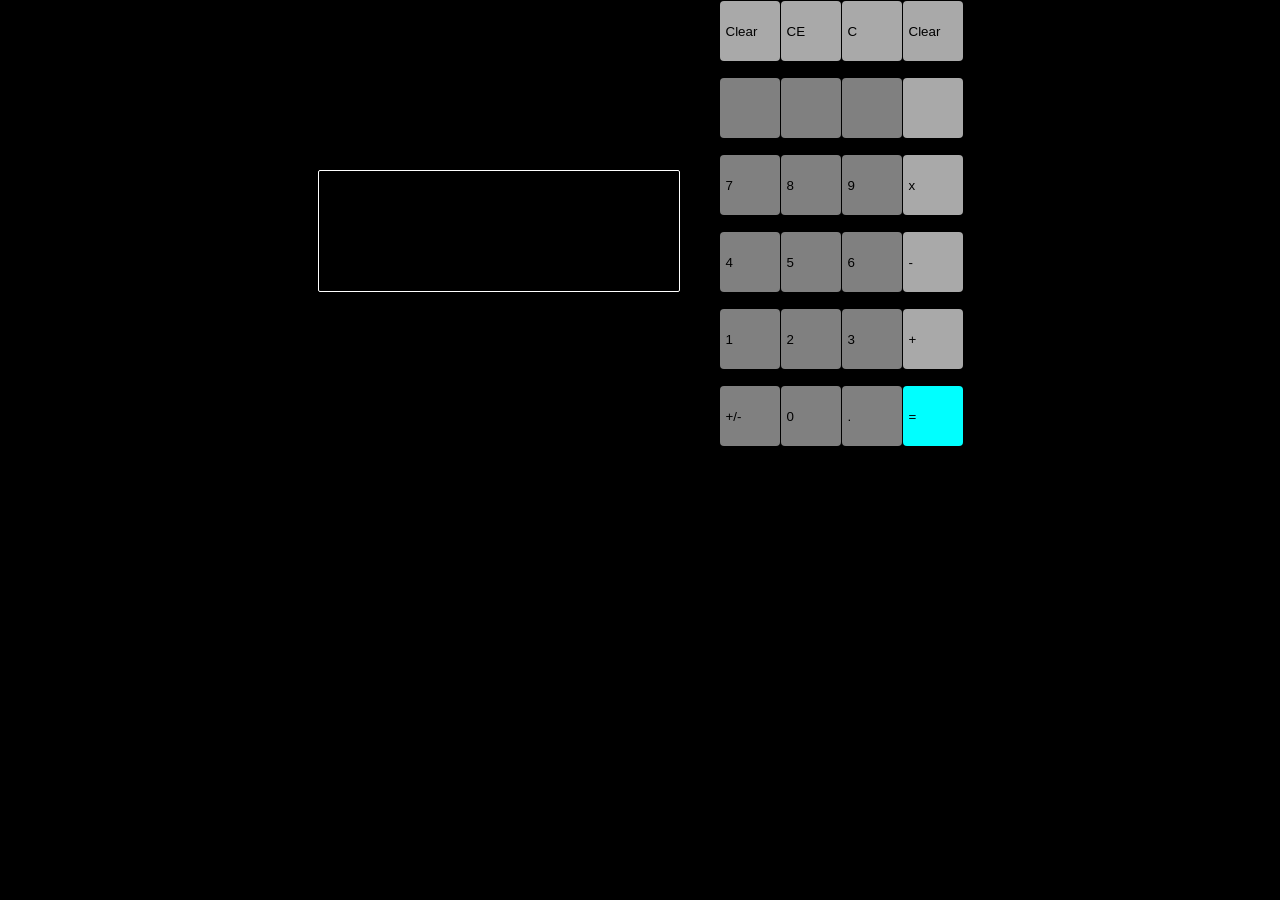
==== index.html @ 86aaffff "still working" ====
<!DOCTYPE html>
<html lang="en">
<head>
    <meta charset="UTF-8">
    <meta name="viewport" content="width=device-width, initial-scale=1.0">
    <title>Calculator</title>
    <link rel="stylesheet" href="src/css/main.css">
</head>
<body>
    <div id="display">
        <h2 id="calculations"></h2>
        <h2 id="result"></h2>
    </div>
    <div id="buttons">
        <ul class="row">
            <li><button id="percentage">Clear</button></li>
            <li><button id="CE">CE</button></li>
            <li><button id="C">C</button></li>
            <li><button id="clear">Clear</button></li>
        </ul>
        <ul class="row">
            <li><button id="inverse"> </button></li>
            <li><button id="square"> </button></li>
            <li><button id="square-root"> </button></li>
            <li><button id="divide"> </button></li>
        </ul>
        <ul class="row">
            <li><button class="numbered-button">7</button></li>
            <li><button class="numbered-button">8</button></li>
            <li><button class="numbered-button">9</button></li>
            <li><button id="multiply">x</button></li>
        </ul>
        <ul class="row">
            <li><button class="numbered-button">4</button></li>
            <li><button class="numbered-button">5</button></li>
            <li><button class="numbered-button">6</button></li>
            <li><button id="subtract">-</button></li>
        </ul>
        <ul class="row">
            <li><button class="numbered-button">1</button></li>
            <li><button class="numbered-button">2</button></li>
            <li><button class="numbered-button">3</button></li>
            <li><button id="add">+</button></li>
        </ul>
        <ul class="row">
            <li><button id="plus/minus">+/-</button></li>
            <li><button class="numbered-button">0</button></li>
            <li><button id="decimal-point">.</button></li>
            <li><button id="equals-to">=</button></li>
        </ul>
    </div>

    <script src = 'src/js/main.js'></script>
</body>
</html>
---- src/css/main.css ----
body{
    background-color: rgb(0, 0, 0);
    display: flex;
    justify-content: center;
    align-items: center;
    margin: 0;
}

#display{
    display: flex;
    flex-direction: column;
    align-items: center;
    border: 1px solid white;
    border-radius: 2px;
    width: 360px;
    height: 120px;
}

#calculations{
    width: 360px;
    height: 60px;
}

button{
    display: flex;
    align-items: center;
    width: 60px;
    height: 60px;
    background-color: gray;
    border: none;
    border-radius: 4px;
}button:hover{
    background-color: darkgray;
}

#percentage, #CE, #C, #clear, #divide, #multiply,
#subtract, #add{
    background-color: darkgray;
}
#percentage:hover, #CE:hover, #C:hover, #clear:hover,
#divide:hover, #multiply:hover, #subtract:hover,
#add:hover{
    background-color: gray;
}

#equals-to{
    background-color: aqua;
}#equals-to:hover{
    background-color: lightblue;
}

#buttons{
    display: flex;
    flex-direction: column;
    align-items: center;
}

.row{
    display: flex;
    flex-direction: row;
    margin-top:1px;
    gap: 1px;
}

ul{
    list-style-type: none;
}
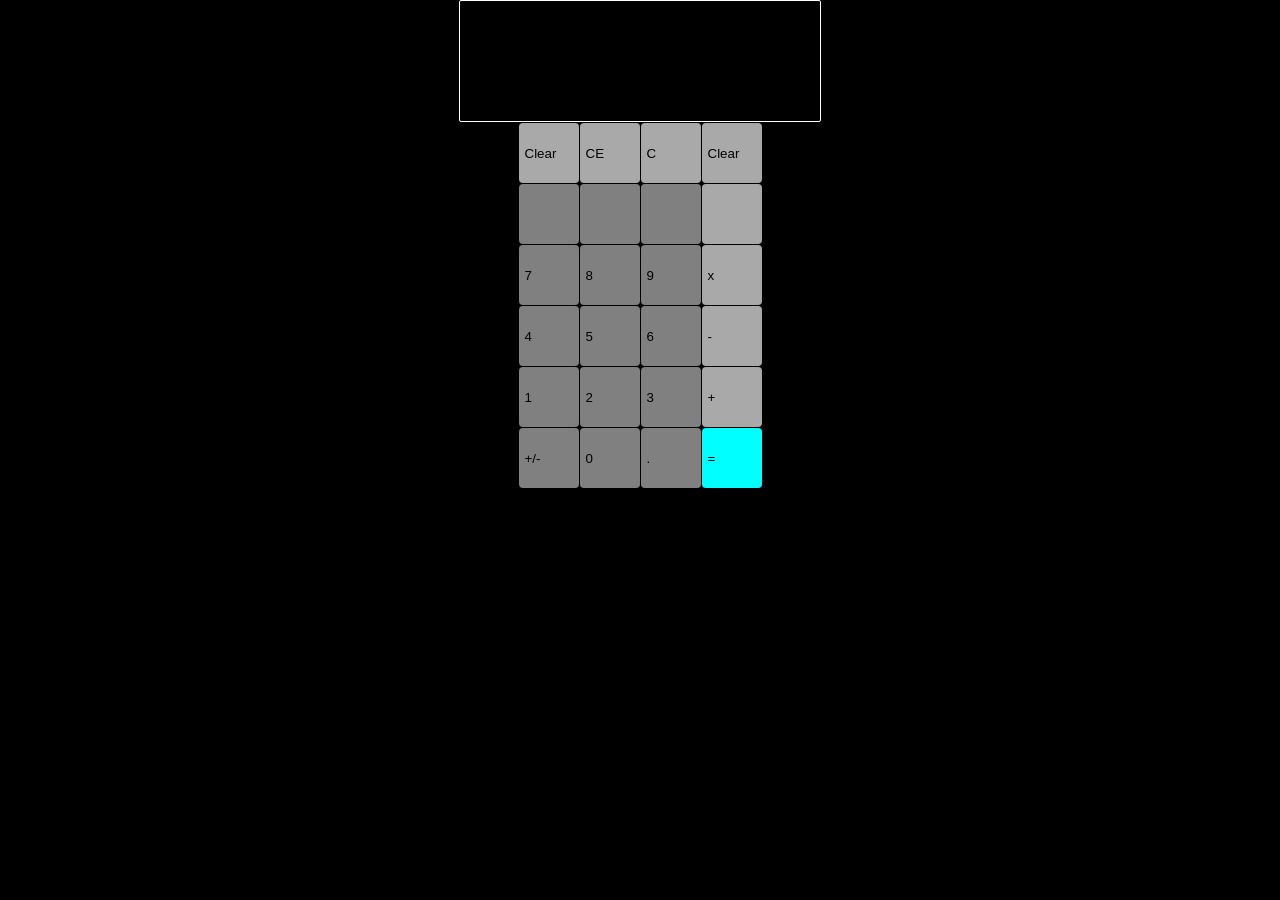
==== commit 6560475b: "confuse" ====
--- a/index.html
+++ b/index.html
@@ -4,7 +4,7 @@
     <meta charset="UTF-8">
     <meta name="viewport" content="width=device-width, initial-scale=1.0">
     <title>Calculator</title>
-    <link rel="stylesheet" href="src/css/main.css">
+    <link rel="stylesheet" href="src/style.css">
 </head>
 <body>
     <div id="display">
@@ -50,6 +50,6 @@
         </ul>
     </div>
 
-    <script src = 'src/js/main.js'></script>
+    <script src = "src/script.js"></script>
 </body>
 </html>
--- a/src/style.css
+++ b/src/style.css
@@ -0,0 +1,71 @@
+body{
+    background-color: rgb(0, 0, 0);
+    display: flex;
+    flex-direction: column;
+    justify-content: center;
+    align-items: center;
+    margin: 0;
+}
+
+#display{
+    display: flex;
+    flex-direction: column;
+    justify-content: center;
+    align-items: center;
+    border: 1px solid white;
+    border-radius: 2px;
+    width: 360px;
+    height: 120px;
+}
+
+#calculations{
+    width: 360px;
+    height: 60px;
+}
+
+button{
+    display: flex;
+    align-items: center;
+    width: 60px;
+    height: 60px;
+    background-color: gray;
+    border: none;
+    border-radius: 4px;
+}button:hover{
+    background-color: darkgray;
+}
+
+#percentage, #CE, #C, #clear, #divide, #multiply,
+#subtract, #add{
+    background-color: darkgray;
+}
+#percentage:hover, #CE:hover, #C:hover, #clear:hover,
+#divide:hover, #multiply:hover, #subtract:hover,
+#add:hover{
+    background-color: gray;
+}
+
+#equals-to{
+    background-color: aqua;
+}#equals-to:hover{
+    background-color: lightblue;
+}
+
+#buttons{
+    display: flex;
+    flex-direction: column;
+    align-items: center;
+}
+
+.row{
+    display: flex;
+    flex-direction: row;
+    margin-top:1px;
+    gap: 1px;
+}
+
+ul{
+    list-style: none;
+    padding: 0px;
+    margin: 0px;
+}
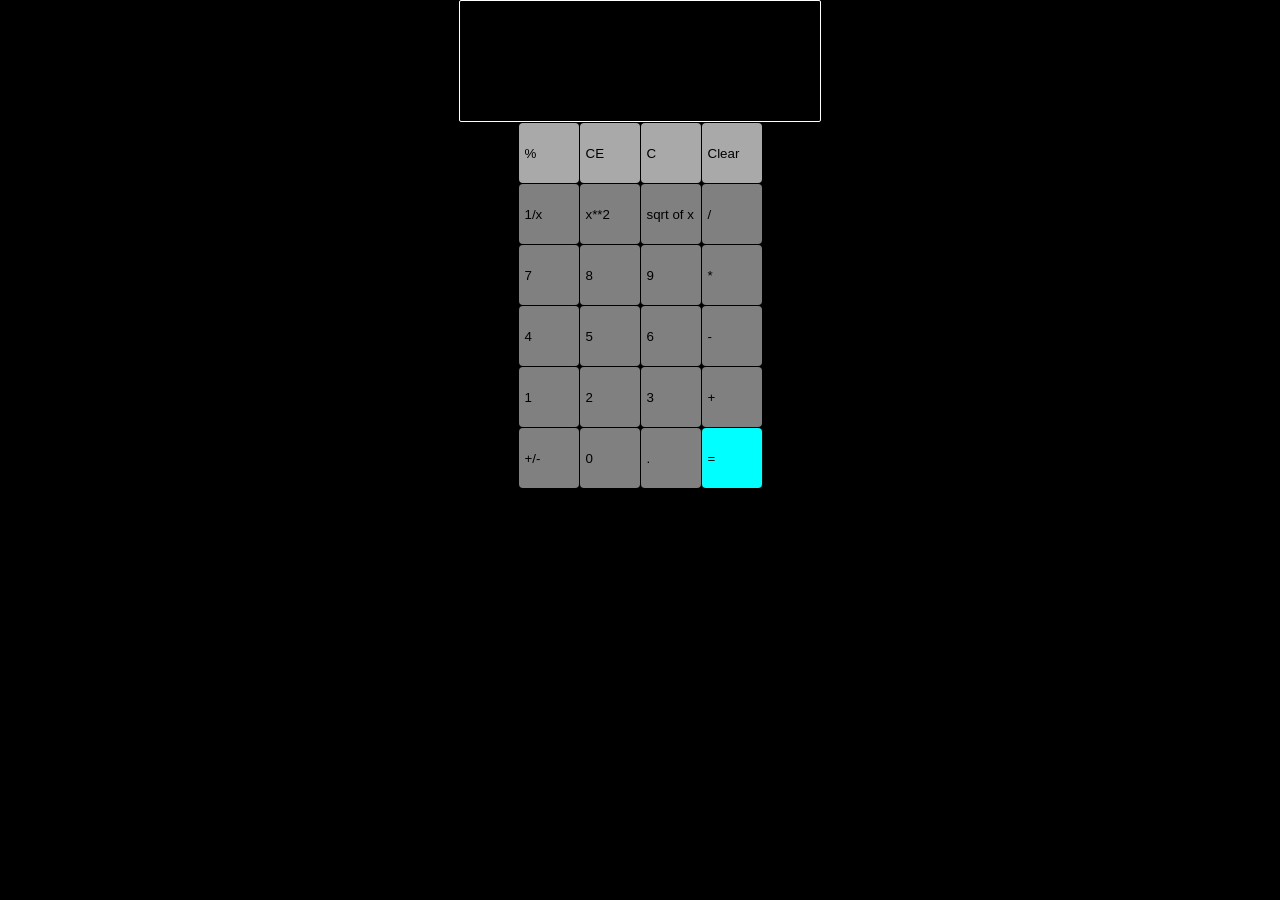
==== commit 29150aef: "done" ====
--- a/index.html
+++ b/index.html
@@ -13,34 +13,34 @@
     </div>
     <div id="buttons">
         <ul class="row">
-            <li><button id="percentage">Clear</button></li>
+            <li><button id="percentage">%</button></li>
             <li><button id="CE">CE</button></li>
             <li><button id="C">C</button></li>
             <li><button id="clear">Clear</button></li>
         </ul>
         <ul class="row">
-            <li><button id="inverse"> </button></li>
-            <li><button id="square"> </button></li>
-            <li><button id="square-root"> </button></li>
-            <li><button id="divide"> </button></li>
+            <li><button id="inverse">1/x </button></li>
+            <li><button id="square">x**2</button></li>
+            <li><button id="square-root">sqrt of x</button></li>
+            <li><button class = "arith-buttons">/</button></li>
         </ul>
         <ul class="row">
             <li><button class="numbered-button">7</button></li>
             <li><button class="numbered-button">8</button></li>
             <li><button class="numbered-button">9</button></li>
-            <li><button id="multiply">x</button></li>
+            <li><button class = "arith-buttons">*</button></li>
         </ul>
         <ul class="row">
             <li><button class="numbered-button">4</button></li>
             <li><button class="numbered-button">5</button></li>
             <li><button class="numbered-button">6</button></li>
-            <li><button id="subtract">-</button></li>
+            <li><button class = "arith-buttons">-</button></li>
         </ul>
         <ul class="row">
             <li><button class="numbered-button">1</button></li>
             <li><button class="numbered-button">2</button></li>
             <li><button class="numbered-button">3</button></li>
-            <li><button id="add">+</button></li>
+            <li><button class = "arith-buttons">+</button></li>
         </ul>
         <ul class="row">
             <li><button id="plus/minus">+/-</button></li>
--- a/src/style.css
+++ b/src/style.css
@@ -16,6 +16,7 @@
     border-radius: 2px;
     width: 360px;
     height: 120px;
+    color: aliceblue;
 }
 
 #calculations{
